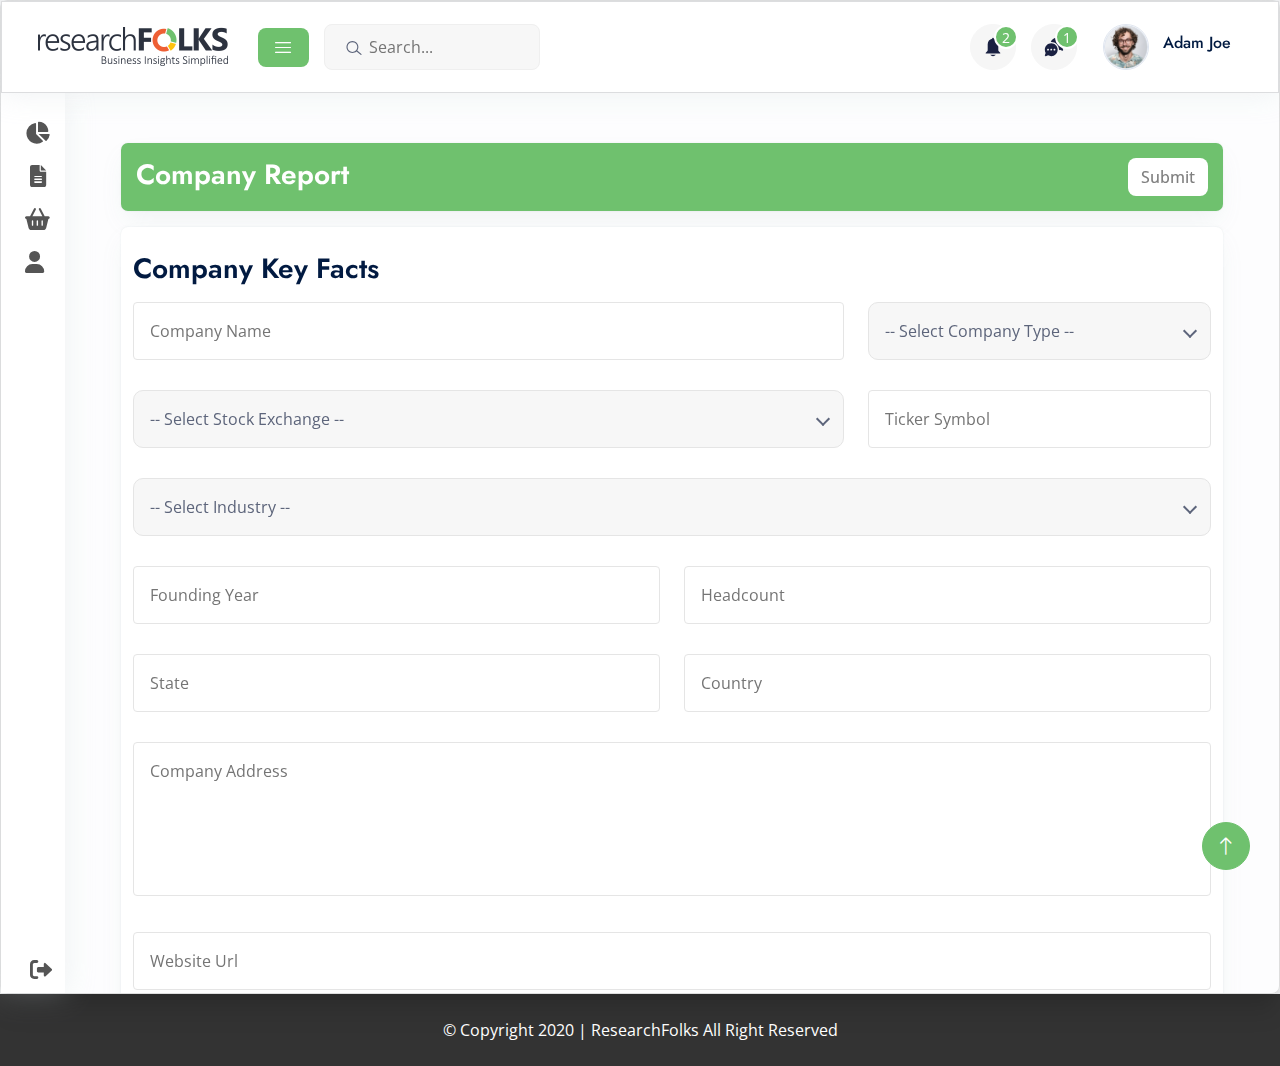
==== Report-Information.html @ 7db9d844 "renamed the file" ====
<!DOCTYPE html>
<html lang="en">

<head>
  <meta charset="utf-8">
  <title>ResearchFolks - Research Store</title>
  <meta content="width=device-width, initial-scale=1.0" name="viewport">
  <meta content="" name="keywords">
  <meta content="" name="description">

  <!-- Favicon -->
  <link href="images/ResearchFolks.gif.png" rel="icon">

  <!-- Google Web Fonts -->
  <link rel="preconnect" href="https://fonts.googleapis.com">
  <link rel="preconnect" href="https://fonts.gstatic.com" crossorigin>
  <link href="https://fonts.googleapis.com/css2?family=Jost:wght@500;600;700&family=Open+Sans:wght@400;500&display=swap"
    rel="stylesheet">

  <!-- Icon Font Stylesheet -->
  <link href="https://cdnjs.cloudflare.com/ajax/libs/font-awesome/5.10.0/css/all.min.css" rel="stylesheet">
  <link href="https://cdn.jsdelivr.net/npm/bootstrap-icons@1.4.1/font/bootstrap-icons.css" rel="stylesheet">

  <!-- Libraries Stylesheet -->
  <link href="lib/animate/animate.min.css" rel="stylesheet">
  <link href="lib/owlcarousel/assets/owl.carousel.min.css" rel="stylesheet">
  <link rel="stylesheet" href="lib/fontawesome-free/css/all.min.css">
  <link rel="stylesheet" href="/lib/icons/feather.css">

  <!-- research-store dropdwon css -->
  <link rel="stylesheet" href="css/select-search.css">

  <!-- for sign-in/sign-up/cart/place0order/order-details/research-store/dashboard pages -->
  <link rel="stylesheet" href="./css/mdb.min.css">
  <link rel="stylesheet" href="/css/dashboard-css/main.css">
  <link rel="stylesheet" href="/css/dashboard-css/lineicons.css">
  <link rel="stylesheet" href="/css/dashboard-css/materialdesignicons.min.css">


  <!-- Customized Bootstrap Stylesheet -->
  <link href="css/bootstrap.min.css" rel="stylesheet">

  <!-- Template Stylesheet -->
  <link href="css/style.css" rel="stylesheet">


  <script src="https://code.jquery.com/jquery-3.6.4.min.js"></script>




</head>

<body style="overflow-x: hidden;">
  <!-- Spinner Start -->
  <div id="spinner"
    class="show bg-white position-fixed translate-middle w-100 vh-100 top-50 start-50 d-flex align-items-center justify-content-center">
    <div class="spinner-border text-primary" role="status" style="width: 3rem; height: 3rem;"></div>
  </div>
  <!-- Spinner End -->





  <!-- Section: Design Block -->
  <section class="text-center" style="background-color: #f5f6f7; padding-top: 0px; padding-bottom: 0px;">

    <!-- Background image -->
    <!-- <div class="p-5 bg-image dashboard2-img"></div> -->
    <!-- Background image -->

    <div class="col-md-12 m-auto">
      <div class="card shadow-5-strong" style="
      margin-top: 0px;
      background: hsla(0, 0%, 100%, 0.8);
      backdrop-filter: blur(30px);
      ">

        <div class="container dashboard-2-container py-0">
          <div class="row d-flex justify-content-center my-0">
            <!-- <h1 class="fw-bold mb-5 wow fadeInUp">DashBoard</h1> -->

            <header class="header" style="border: 1px solid rgba(82, 86, 94, 0.2)">
              <div class="container-fluid  dashboard2-header">
                <div class="dashboard-header2-row">
                  <div class="col-lg-5 col-md-5 col-12 dashboard-header2-row2">

                    <div class="header-left d-flex align-items-center">
                      <div class="dashboard2-header-logo" style="display: ;">
                        <img src="/images/researchfolks-logo.png" alt="">
                      </div>

                      <div class="menu-toggle-btn mr-15 dashboard2-menu-toggle-btn">
                        <button id="dashboard2-side-close-btn" class="main-btn btn-custom">
                          <i id="dashboard2-sidebar-close" class="lni lni-chevron-left "></i>
                          <i id="dashboard2-sidebar-open" class="lni lni-menu "></i>

                        </button>
                      </div>

                      
                      <div class="header-search d-none d-md-flex">
                        <form action="#">
                          <input type="text" placeholder="Search..." />
                          <button><i class="lni lni-search-alt"></i></button>
                        </form>
                      </div>
                    </div>
                  </div>

                  <div class="col-lg-7 col-md-7 col-12 dashboard-header2-row3">
                    <div class="header-right">

                      <div class="header-left d-flex align-items-center  header-search-mobile">
                        <div class="header-search d-md-flex">
                          <form action="#">
                            <input type="text" placeholder="Search..." />
                            <!-- <button><i class="lni lni-search-alt"></i></button> -->
                          </form>
                        </div>
                      </div>

                      <!-- notification start -->
                      <div class="notification-box ml-15 d-md-flex">
                        <button class="dropdown-toggle" type="button" id="notification" data-bs-toggle="dropdown"
                          aria-expanded="false">
                          <svg width="22" height="22" viewBox="0 0 22 22" fill="none"
                            xmlns="http://www.w3.org/2000/svg">
                            <path
                              d="M11 20.1667C9.88317 20.1667 8.88718 19.63 8.23901 18.7917H13.761C13.113 19.63 12.1169 20.1667 11 20.1667Z"
                              fill="" />
                            <path
                              d="M10.1157 2.74999C10.1157 2.24374 10.5117 1.83333 11 1.83333C11.4883 1.83333 11.8842 2.24374 11.8842 2.74999V2.82604C14.3932 3.26245 16.3051 5.52474 16.3051 8.24999V14.287C16.3051 14.5301 16.3982 14.7633 16.564 14.9352L18.2029 16.6342C18.4814 16.9229 18.2842 17.4167 17.8903 17.4167H4.10961C3.71574 17.4167 3.5185 16.9229 3.797 16.6342L5.43589 14.9352C5.6017 14.7633 5.69485 14.5301 5.69485 14.287V8.24999C5.69485 5.52474 7.60672 3.26245 10.1157 2.82604V2.74999Z"
                              fill="" />
                          </svg>
                          <span>2</span>
                        </button>
                        <ul class="dropdown-menu dropdown-menu-end" aria-labelledby="notification">
                          <li>
                            <a href="#0">
                              <div class="image">
                                <img src="assets/images/lead/lead-6.png" alt="" />
                              </div>
                              <div class="content">
                                <h6>
                                  John Doe
                                  <span class="text-regular">
                                    comment on a product.
                                  </span>
                                </h6>
                                <p>
                                  Lorem ipsum dolor sit amet, consect etur adipiscing
                                  elit Vivamus tortor.
                                </p>
                                <span>10 mins ago</span>
                              </div>
                            </a>
                          </li>
                          <li>
                            <a href="#0">
                              <div class="image">
                                <img src="assets/images/lead/lead-1.png" alt="" />
                              </div>
                              <div class="content">
                                <h6>
                                  Jonathon
                                  <span class="text-regular">
                                    like on a product.
                                  </span>
                                </h6>
                                <p>
                                  Lorem ipsum dolor sit amet, consect etur adipiscing
                                  elit Vivamus tortor.
                                </p>
                                <span>10 mins ago</span>
                              </div>
                            </a>
                          </li>
                        </ul>
                      </div>
                      <!-- notification end -->
                      <!-- message start -->
                      <div class="header-message-box ml-15 d-md-flex">
                        <button class="dropdown-toggle" type="button" id="message" data-bs-toggle="dropdown"
                          aria-expanded="false">
                          <svg width="22" height="22" viewBox="0 0 22 22" fill="none"
                            xmlns="http://www.w3.org/2000/svg">
                            <path
                              d="M7.74866 5.97421C7.91444 5.96367 8.08162 5.95833 8.25005 5.95833C12.5532 5.95833 16.0417 9.4468 16.0417 13.75C16.0417 13.9184 16.0364 14.0856 16.0259 14.2514C16.3246 14.138 16.6127 14.003 16.8883 13.8482L19.2306 14.629C19.7858 14.8141 20.3141 14.2858 20.129 13.7306L19.3482 11.3882C19.8694 10.4604 20.1667 9.38996 20.1667 8.25C20.1667 4.70617 17.2939 1.83333 13.75 1.83333C11.0077 1.83333 8.66702 3.55376 7.74866 5.97421Z"
                              fill="" />
                            <path
                              d="M14.6667 13.75C14.6667 17.2938 11.7939 20.1667 8.25004 20.1667C7.11011 20.1667 6.03962 19.8694 5.11182 19.3482L2.76946 20.129C2.21421 20.3141 1.68597 19.7858 1.87105 19.2306L2.65184 16.8882C2.13062 15.9604 1.83338 14.89 1.83338 13.75C1.83338 10.2062 4.70622 7.33333 8.25004 7.33333C11.7939 7.33333 14.6667 10.2062 14.6667 13.75ZM5.95838 13.75C5.95838 13.2437 5.54797 12.8333 5.04171 12.8333C4.53545 12.8333 4.12504 13.2437 4.12504 13.75C4.12504 14.2563 4.53545 14.6667 5.04171 14.6667C5.54797 14.6667 5.95838 14.2563 5.95838 13.75ZM9.16671 13.75C9.16671 13.2437 8.7563 12.8333 8.25004 12.8333C7.74379 12.8333 7.33338 13.2437 7.33338 13.75C7.33338 14.2563 7.74379 14.6667 8.25004 14.6667C8.7563 14.6667 9.16671 14.2563 9.16671 13.75ZM11.4584 14.6667C11.9647 14.6667 12.375 14.2563 12.375 13.75C12.375 13.2437 11.9647 12.8333 11.4584 12.8333C10.9521 12.8333 10.5417 13.2437 10.5417 13.75C10.5417 14.2563 10.9521 14.6667 11.4584 14.6667Z"
                              fill="" />
                          </svg>
                          <span>1</span>
                        </button>
                        <ul class="dropdown-menu dropdown-menu-end" aria-labelledby="message">
                          <li>
                            <a href="#0">
                              <div class="image">
                                <img src="assets/images/lead/lead-5.png" alt="" />
                              </div>
                              <div class="content">
                                <h6>Jacob Jones</h6>
                                <p>Hey!I can across your profile and ...</p>
                                <span>10 mins ago</span>
                              </div>
                            </a>
                          </li>
                          <li>
                            <a href="#0">
                              <div class="image">
                                <img src="assets/images/lead/lead-3.png" alt="" />
                              </div>
                              <div class="content">
                                <h6>John Doe</h6>
                                <p>Would you mind please checking out</p>
                                <span>12 mins ago</span>
                              </div>
                            </a>
                          </li>
                          <li>
                            <a href="#0">
                              <div class="image">
                                <img src="assets/images/lead/lead-2.png" alt="" />
                              </div>
                              <div class="content">
                                <h6>Anee Lee</h6>
                                <p>Hey! are you available for freelance?</p>
                                <span>1h ago</span>
                              </div>
                            </a>
                          </li>
                        </ul>
                      </div>
                      <!-- message end -->
                      <!-- profile start -->

                      <div class="profile-box ml-15">

                        <button class="dropdown-toggle bg-transparent border-0" type="button" id="profile"
                          data-bs-toggle="dropdown" aria-expanded="false">
                          <div class="profile-info">
                            <div class="info">
                              <div class="image">
                                <img src="/images/profile-image.png" alt="" />
                              </div>
                              <div class="profile-dropdown-username">
                                <h6 class="fw-500 ">Adam Joe</h6>

                                <!-- <p>Admin</p> -->
                              </div>
                            </div>
                          </div>
                        </button>

                        <ul class="dropdown-menu dropdown-menu-end" aria-labelledby="profile">
                          <li>
                            <div class="author-info flex items-center justify-content-center !p-1">
                              <!-- <div class="image">
                                <img src="assets/images/profile/profile-image.png" alt="image">
                              </div> -->
                              <div class="content text-center">
                                <h4 class="text-medium" style="font-size: 16px;">Adam Joe</h4>
                                <a class="" href="#" style="font-size: 14px;">Email@gmail.com</a>
                              </div>
                            </div>
                          </li>
                          <li class="divider"></li>
                          <li>
                            <a href="#0">
                              <i class="lni lni-user" style="font-size: 18px;"></i> My Profile
                            </a>
                          </li>
                          <li>
                            <a href="#0"> <i class="lni lni-cog" style="font-size: 18px;"></i> Account Settings </a>
                          </li>
                          <li>
                            <a href="#0">
                              <i class="lni lni-wechat" style="font-size: 18px;"></i> Need Help?
                            </a>
                          </li>


                          <li class="divider"></li>
                          <li>
                            <a href="#0"> <i class="lni lni-exit" style="font-size: 18px;"></i> Sign Out </a>
                          </li>
                        </ul>
                      </div>
                      <!-- profile end -->
                    </div>
                  </div>
                </div>
              </div>
            </header>


            <!-- =============================Modal works============================= -->

            <div id="senior-leadership" class="custom-modal">
              <div class="custom-modal__content">
                <div class="row mt-4">
                  <div class="col-md-6 mb-0">
                    <div class="input-style-1">
                      <input id="nameInput" type="text" placeholder="Name" />
                    </div>
                  </div>
                  <div class="col-md-6 mb-0">
                    <div class="input-style-1">
                      <input id="jobTitleInput" type="text" placeholder="Job Title" />
                    </div>
                  </div>
                </div>
                <div class="row">
                  <div class="col-md-6 mb-0">
                    <div class="input-style-1">
                      <input id="ageInput" type="text" placeholder="Age" />
                    </div>
                  </div>
                  <div class="col-md-6 mb-0">
                    <div class="input-style-1">
                      <input id="sinceInput" type="text" placeholder="Since" />
                    </div>
                  </div>
                </div>
                <div class="col-md-12 mb-0">
                  <div class="input-style-1">
                    <textarea id="bioInput" placeholder="Bio" rows="5"></textarea>
                  </div>
                </div>


                <!-- <div class="d-flex justify-content-end mb-4">
                  <button id="cancelButton" class="btn btn-custom-cancel">Cancel</button>
                  <button id="saveButton" class="btn btn-custom px-5 mb-0">Save</button>
                </div> -->

                <div class="d-flex justify-content-end mb-4">
                  <a id="senior-leadership-hide" class="btn btn-custom-cancel">Cancel</a>

                  <a id="saveEditButton" style="display: none;" class="btn btn-custom px-5 mb-0">Edit</a>
                  <a id="saveButton" class="btn btn-custom px-5 mb-0">Save</a>


                </div>

                <a id="senior-leadership-hide" class="custom-modal__close"><i class="fas fa-close"></i></a>
              </div>
            </div>


            <div id="history" class="custom-modal">
              <div class="custom-modal__content">
                <!-- <div class="row"> -->

                <div class="row mt-4">

                  <div class="col-md-6 mb-0">
                    <div class="select-style-1">
                      <div class="select-position">
                        <select>
                          <option value="">-- Select Event Name --</option>
                          <option value="">Inception</option>
                          <option value="">Geographicl Expansion</option>
                          <option value="">Merger/Acquisition</option>
                          <option value="">Product/Service Launch</option>
                        </select>
                      </div>
                    </div>
                  </div>

                  <div class="col-md-6 mb-0">
                    <div class="input-style-1">
                      <input type="text" placeholder="Event Date" />
                    </div>
                  </div>

                </div>

                <div class="col-md-12 mb-0">
                  <div class="input-style-1">
                    <textarea placeholder="Overview" rows="3"></textarea>
                  </div>

                </div>


                <div class="d-flex justify-content-end mb-4">
                  <a id="history-hide" class="btn btn-custom-cancel">Cancel</a>

                  <input type="submit" value="Save" class="btn btn-custom px-5 mb-0">
                </div>


                <a id="history-hide" class="custom-modal__close"><i class="fas fa-close"></i></a>
              </div>
            </div>


            <div id="company-financials" class="custom-modal">
              <div class="custom-modal__content">

                <div class="row mt-4">


                  <div class="col-md-6 mb-0">
                    <div class="select-style-1">
                      <div class="select-position">
                        <select>
                          <option value="">-- Select Fiscal Year --</option>
                          <option value="">2024</option>
                          <option value="">2023</option>
                          <option value="">2022</option>
                          <option value="">2021</option>
                          <option value="">2020</option>
                        </select>
                      </div>
                    </div>
                  </div>

                  <div class="col-md-6 mb-0">
                    <div class="select-style-1">
                      <div class="select-position">
                        <select>
                          <option value="">-- Select Fiscal Year End --</option>
                          <option value="">January</option>
                          <option value="">February</option>
                          <option value="">March</option>
                          <option value="">April</option>
                          <option value="">May</option>
                          <option value="">June</option>
                          <option value="">July</option>
                          <option value="">August</option>
                          <option value="">September</option>
                          <option value="">October</option>
                          <option value="">November</option>
                          <option value="">December</option>
                        </select>
                      </div>
                    </div>
                  </div>

                </div>


                <div class="row">

                  <div class="col-md-6 mb-0">
                    <div class="select-style-1">
                      <div class="select-position">
                        <select>
                          <option value="">-- Reported Currency --</option>
                          <option value="">US$</option>
                          <option value="">GBP</option>
                          <option value="">INR</option>
                          <option value="">CAD</option>
                        </select>
                      </div>
                    </div>
                  </div>

                  <div class="col-md-6 mb-0">
                    <div class="input-style-1">
                      <input type="text" placeholder="Revenue" />
                    </div>
                  </div>
                </div>

                <div class="row">
                  <div class="col-md-6 mb-0">
                    <div class="select-style-1">
                      <div class="select-position">
                        <select>
                          <option value="">-- Select Units --</option>
                          <option value="">Actuals</option>
                          <option value="">Trillion</option>
                          <option value="">Billion</option>
                          <option value="">Million</option>
                          <option value="">Thousand</option>
                        </select>
                      </div>
                    </div>
                  </div>

                  <div class="col-md-6 mb-0">
                    <div class="input-style-1">
                      <input type="text" placeholder="USD Conversion" />
                    </div>
                  </div>
                </div>






                <div class="d-flex justify-content-end mb-4">
                  <a id="company-financials-hide" class="btn btn-custom-cancel">Cancel</a>

                  <input type="submit" value="Save" class="btn btn-custom px-5 mb-0">
                </div>


                <a id="company-financials-hide" class="custom-modal__close"><i class="fas fa-close"></i></a>
              </div>
            </div>



            <div id="senior-leadership-delete-modal" class="custom-modal">
              <div class="custom-modal__content custom-modal__content-delete">
                <!-- <div class="row"> -->

                <h3>Delete Employee</h3>

                <p>
                  Are You Sure You Want To Delete This Record
                </p>



                <div class="d-flex justify-content-end mb-4">
                  <a id="senior-leadership-delete-hide" class="btn btn-custom-cancel">Cancel</a>

                  <input type="submit" value="Delete" class="btn btn-custom px-5 mb-0">
                </div>


                <!-- </div> -->

                <a id="senior-leadership-delete-hide" class="custom-modal__close"><i class="fas fa-close"></i></a>
              </div>
            </div>


            <div id="history-delete-modal" class="custom-modal">
              <div class="custom-modal__content custom-modal__content-delete">
                <!-- <div class="row"> -->

                <h3>Delete Event</h3>

                <p>
                  Are You Sure You Want To Delete This Event
                </p>



                <div class="d-flex justify-content-end mb-4">
                  <a id="history-delete-hide" class="btn btn-custom-cancel">Cancel</a>

                  <input type="submit" value="Delete" class="btn btn-custom px-5 mb-0">
                </div>

                <!-- </div> -->

                <a id="history-delete-hide" class="custom-modal__close"><i class="fas fa-close"></i></a>
              </div>
            </div>




            <div id="company-financials-delete-modal" class="custom-modal">
              <div class="custom-modal__content custom-modal__content-delete">

                <h3>Delete Financial Record</h3>

                <p>
                  Are You Sure You Want To Delete This Financial Record
                </p>



                <div class="d-flex justify-content-end mb-4">
                  <a id="company-financials-delete-hide" class="btn btn-custom-cancel">Cancel</a>

                  <input type="submit" value="Delete" class="btn btn-custom px-5 mb-0">
                </div>

                <!-- </div> -->

                <a id="company-financials-delete-hide" class="custom-modal__close"><i class="fas fa-close"></i></a>
              </div>
            </div>





            <div id="dashboard-2-column1" class=" dashboard-2-column1  px-0">

              <!-- ======== sidebar-nav start =========== -->
              <aside class="sidebar-nav-wrapper dashboard2-sidebar-nav-wrapper" style="overflow: ;">

                <nav class="sidebar-nav dashboard2-sidebar-nav">
                  <ul>


                    <li id="dashboard2-navitem-hover" class="nav-item dashboard-2-nav-item">
                      <a href="invoice.html" id="dashboard2-nav-item-link" class="dashboard-2-nav-item-link">
                        <span class="icon">
                          <i class="fas fa-chart-pie"></i>
                        </span>
                        <span id="dasboard2-text" class="dasboard2-text">Dashboard</span>
                      </a>
                    </li>
                    <li id="dashboard2-navitem-hover" class="nav-item dashboard-2-nav-item">
                      <a href="invoice.html" id="dashboard2-nav-item-link" class="dashboard-2-nav-item-link">
                        <span class="icon">
                          <i class="fas fa-file-alt custom-middle-icon"></i>
                        </span>
                        <span id="dasboard2-text" class="dasboard2-text">Reports</span>
                      </a>
                    </li>
                    <li id="dashboard2-navitem-hover" class="nav-item dashboard-2-nav-item">
                      <a href="invoice.html" id="dashboard2-nav-item-link" class="dashboard-2-nav-item-link">
                        <span class="icon">
                          <i class="fas fa-shopping-basket"></i>
                        </span>
                        <span id="dasboard2-text" class="dasboard2-text">Orders</span>
                      </a>
                    </li>

                    <li id="dashboard2-navitem-hover" class="nav-item dashboard-2-nav-item">
                      <a href="invoice.html" id="dashboard2-nav-item-link" class="dashboard-2-nav-item-link">
                        <span class="icon">
                          <i class="fas fa-user "></i>
                        </span>
                        <span id="dasboard2-text" class="dasboard2-text">Profile</span>
                      </a>
                    </li>


                    <div class="dasboard2-logout-link">
                      <li id="dashboard2-navitem-hover" class="nav-item dashboard-2-nav-item">
                        <a href="invoice.html" id="dashboard2-nav-item-link" class="dashboard-2-nav-item-link">
                          <span class="icon">
                            <i class="fas fa-sign-out-alt custom-middle-icon"></i>
                          </span>
                          <span id="dasboard2-text" class="dasboard2-text">Logout</span>
                        </a>
                      </li>
                    </div>



                  </ul>
                </nav>


                <!-- <span class="divider">
                  <hr />
                </span> -->


              </aside>
              <div class="overlay"></div>
              <!-- ======== sidebar-nav end =========== -->

            </div>




            <div id="dashboard-2-column2" class=" dashboard-2-column2 px-0" style="display: ;">

              <!-- <main class="main-wrapper"> -->
              <!-- ========== header start ========== -->

              <!-- ========== header end ========== -->
              <!-- </main> -->


              <div class="card-body dashboard-second-ca">

                <!-- ======== main-wrapper start =========== -->
                <main class="main-wrapper" style="">


                  <section class="section" style="padding-top: 10px; padding-bottom: 20px;">
                    <div class="container-fluid">

                      <!-- =====================Form Input===================== -->
                      <div class="form-elements-wrapper mt-4">
                        <div class="row mx-0">

                          <div class="card-style d-flex justify-content-between company-report-header mb-3" style="">
                            <h3 class="text-start text-white mb-0">Company Report</h3>
                            <button type="submit" class="btn btn-custom-company-report mb-0">
                              Submit
                            </button>
                          </div>


                          <div id="dashboard2-keyfact-section" class="card-style dashboard2-form-section mb-0" style="">
                            <h3 class="text-start mb-3">Company Key Facts</h3>



                            <form id="" method="" action="">

                              <fieldset>

                                <div class="row">
                                  <div class="col-md-8 mb-0"> <!-- Set width to 70% (8 out of 12 columns) -->
                                    <div class="input-style-1">
                                      <input type="text" placeholder="Company Name" />
                                    </div>
                                  </div>
                                  <div class="col-md-4 mb-0"> <!-- Set width to 30% (4 out of 12 columns) -->
                                    <div class="select-style-1">
                                      <div class="select-position">
                                        <select>
                                          <option value="">-- Select Company Type --</option>
                                          <option value="">Public</option>
                                          <option value="">Private</option>
                                          <option value="">Startup</option>
                                          <option value="">Non-profit</option>
                                        </select>
                                      </div>
                                    </div>
                                  </div>
                                </div>

                                <div class="row">
                                  <div class="col-md-8 mb-0">
                                    <div class="select-style-1">
                                      <div class="select-position">
                                        <select>
                                          <option value="">-- Select Stock Exchange --</option>
                                          <option value="">NASDAQ Stock Exchange</option>
                                          <option value="">New York Stock Exchange</option>
                                          <option value="">London Stock Exchange</option>
                                          <option value="">Bombay Stock Exchange</option>
                                        </select>
                                      </div>
                                    </div>
                                  </div>
                                  <div class="col-md-4 mb-0">
                                    <div class="input-style-1">
                                      <input type="text" placeholder="Ticker Symbol" />
                                    </div>
                                  </div>
                                </div>

                                <div class="row">
                                  <div class="col-md-12 mb-0">
                                    <div class="select-style-1">
                                      <div class="select-position">
                                        <select>
                                          <option value="">-- Select Industry --</option>
                                          <option value="">Automotive</option>
                                          <option value="">Retail</option>
                                          <option value="">Manufacturing</option>
                                          <option value="">Media</option>
                                        </select>
                                      </div>
                                    </div>
                                  </div>
                                </div>



                                <div class="row">
                                  <div class="col-md-6 mb-0">
                                    <div class="input-style-1">
                                      <input type="text" placeholder="Founding Year" />
                                    </div>
                                  </div>
                                  <div class="col-md-6 mb-0">
                                    <div class="input-style-1">
                                      <input type="text" placeholder="Headcount" />
                                    </div>
                                  </div>
                                </div>

                                <div class="row">
                                  <div class="col-md-6 mb-0">
                                    <div class="input-style-1">
                                      <input type="text" placeholder="State" />
                                    </div>
                                  </div>
                                  <div class="col-md-6 mb-0">
                                    <div class="input-style-1">
                                      <input type="text" placeholder="Country" />
                                    </div>
                                  </div>
                                </div>

                                <div class="input-style-1">
                                  <textarea placeholder="Company Address" rows="5"></textarea>
                                </div>

                                <div class="row">
                                  <div class="col-md-12 mb-0">
                                    <div class="input-style-1">
                                      <input type="text" placeholder="Website Url" />
                                    </div>
                                  </div>
                                </div>

                                <div class="input-style-1">
                                  <textarea placeholder="Business Overview" rows="5"></textarea>
                                </div>


                                <div class="d-flex justify-content-end">

                                  <!-- <button id="keyFactPrevbtn" type="submit" class="btn btn-custom mb-4">
                                  <i class="fas fa-chevron-left"></i>
                                  Previous & Save
                                </button> -->

                                  <div>
                                    <button id="keyFactNextbtn" type="submit" class="btn btn-custom mb-4">
                                      Save & Next
                                    </button>
                                    <button id="financial-form-rightbtn" class="btn btn-custom mb-4"><i class="fas fa-chevron-right"></i></button>
                                  </div>

                                </div>

                              </fieldset>

                          </div>
                          <!-- end card -->

                          <div id="dashboard2-leadership-section" class="card-style dashboard2-form-section mb-0"
                            style="">

                            <div class="d-flex justify-content-between mb-3 dashboard2-modal-col">

                              <h3 class="text-start mb-0">Senior Leadership</h3>

                              <div class="d-flex dashboard2-modal-row">
                                <a id="senior-leadership-delete" class="btn btn-danger mr-10"><i
                                    class="lni lni-trash-can"></i>
                                  <span>Delete</span></a>
                                <a id="senior-leadership-show" class="btn btn-custom"> <i class="lni lni-plus"></i> Add
                                  New
                                  Employees</a>
                              </div>



                            </div>


                            <fieldset>

                              <div class="row">
                                <div class="col-lg-12">
                                  <div class="card-style mb-3">

                                    <div class="table-wrapper table-responsive">
                                      <table class="table" id="dataTable">
                                        <thead>
                                          <tr>
                                            <th>
                                              <div class="check-input-primary mb-3">
                                                <input class="form-check-input" type="checkbox" id="checkbox-1" />
                                              </div>
                                            </th>
                                            <th>
                                              <h6>Name</h6>
                                            </th>
                                            <th>
                                              <h6>Job Title</h6>
                                            </th>
                                            <th>
                                              <h6>Age</h6>
                                            </th>
                                            <th>
                                              <h6>Since</h6>
                                            </th>

                                            <th>
                                              <h6>Action</h6>
                                            </th>
                                          </tr>
                                          <!-- end table row-->
                                        </thead>
                                        <tbody>

                                          <tr style="border: ;">
                                            <td>
                                              <div class="check-input-primary mb-3">
                                                <input class="form-check-input" type="checkbox" id="checkbox-1" />
                                              </div>
                                            </td>
                                            <td class="min-width">
                                              <p>Esther Howard</p>
                                            </td>
                                            <td class="min-width">
                                              <p>Lorem, ipsum dolor.</p>
                                            </td>
                                            <td class="min-width">
                                              <p>28</p>
                                            </td>
                                            <td class="min-width">
                                              <p>2012</p>
                                            </td>
                                            <td>
                                              <div class="action justify-content-center">

                                                <button class="text-success dasboard-action-icon">
                                                  <i class="lni lni-eye"></i>
                                                </button>
                                                <button class="text-success dasboard-action-icon edit-button">
                                                  <i class="lni lni-pencil"></i>
                                                </button>
                                                <button class="text-success dasboard-action-icon">
                                                  <i class="lni lni-trash-can"></i>
                                                </button>

                                              </div>
                                            </td>
                                          </tr>
                                          <!-- end table row -->



                                        </tbody>
                                      </table>
                                      <!-- end table -->
                                    </div>
                                  </div>
                                  <!-- end card -->
                                </div>
                                <!-- end col -->
                              </div>



                              <div class="d-flex justify-content-between">

                                <div class="d-flex">
                                  <button id="leaderShip-form-rightbtn" class="btn btn-custom mb-4 mr-5">
                                    <i class="fas fa-chevron-left"></i>
                                  </button>

                                  <button id="leadershipPrevbtn" type="button" class="btn btn-custom custom-btn-size1 mb-4">

                                    Previous & Save
                                  </button>
                                </div>

                                <div class="d-flex">
                                  <button id="leadershipNextbtn" type="button" class="btn btn-custom custom-btn-size2 mb-4">
                                    Save & Next

                                  </button>

                                  <button id="leaderShip-form-backbtn" class="btn btn-custom mb-4 ml-5">
                                    <i class="fas fa-chevron-right"></i>
                                  </button>

                                </div>

                              </div>

                            </fieldset>

                          </div>

                          <div id="dashboard2-history-section" class="card-style dashboard2-form-section mb-0" style="">

                            <div class="d-flex justify-content-between mb-3 dashboard2-modal-col">

                              <h3 class="text-start mb-0">History</h3>

                              <div class="d-flex dashboard2-modal-row">
                                <a id="history-delete" class="btn btn-danger mr-10"><i class="lni lni-trash-can"></i>
                                  <span>Delete</span></a>
                                <button id="history-show" class="btn btn-custom"> <i class="lni lni-plus"></i> Add
                                  New Event </button>
                              </div>

                            </div>



                            <fieldset>

                              <div class="row">
                                <div class="col-lg-12">
                                  <div class="card-style mb-3">

                                    <div class="table-wrapper table-responsive">
                                      <table class="table">
                                        <thead>
                                          <tr>

                                            <th>
                                              <div class="check-input-primary mb-3">
                                                <input class="form-check-input" type="checkbox" id="checkbox-1" />
                                              </div>
                                            </th>

                                            <th>
                                              <h6>Event Name</h6>
                                            </th>
                                            <th>
                                              <h6>Event Date</h6>
                                            </th>
                                            <th>
                                              <h6>Overview</h6>
                                            </th>

                                            <th>
                                              <h6>Action</h6>
                                            </th>
                                          </tr>
                                          <!-- end table row-->
                                        </thead>
                                        <tbody>
                                          <tr style="border: ;">
                                            <td>
                                              <div class="check-input-primary mb-3">
                                                <input class="form-check-input" type="checkbox" id="checkbox-3" />
                                              </div>
                                            </td>
                                            <td class="min-width">
                                              <p>Esther Howard</p>
                                            </td>
                                            <td class="min-width">
                                              <p>xx-yy-zzzz</p>
                                            </td>
                                            <td class="min-width">
                                              <p>Lorem ipsum dolor sit amet consectetur adipisicing.</p>
                                            </td>

                                            <td>
                                              <div class="action justify-content-center">

                                                <button class="text-success dasboard-action-icon">
                                                  <i class="lni lni-eye"></i>
                                                </button>
                                                <button class="text-success dasboard-action-icon">
                                                  <i class="lni lni-pencil"></i>
                                                </button>
                                                <button class="text-success dasboard-action-icon">
                                                  <i class="lni lni-trash-can"></i>
                                                </button>

                                              </div>
                                            </td>
                                          </tr>
                                          <!-- end table row -->

                                          <tr>
                                            <td>
                                              <div class="check-input-primary mb-3">
                                                <input class="form-check-input" type="checkbox" id="checkbox-4" />
                                              </div>
                                            </td>
                                            <td class="min-width">
                                              <p>Esther Howard</p>
                                            </td>
                                            <td class="min-width">
                                              <p>xx-yy-zzzz</p>
                                            </td>
                                            <td class="min-width">
                                              <p>Lorem ipsum dolor sit amet consectetur adipisicing.</p>
                                            </td>
                                            <td>
                                              <div class="action justify-content-center">

                                                <button class="text-success dasboard-action-icon">
                                                  <i class="lni lni-eye"></i>
                                                </button>
                                                <button class="text-success dasboard-action-icon">
                                                  <i class="lni lni-pencil"></i>
                                                </button>
                                                <button class="text-success dasboard-action-icon">
                                                  <i class="lni lni-trash-can"></i>
                                                </button>

                                              </div>
                                            </td>
                                          </tr>
                                          <!-- end table row -->




                                        </tbody>
                                      </table>
                                      <!-- end table -->
                                    </div>
                                  </div>
                                  <!-- end card -->
                                </div>
                                <!-- end col -->
                              </div>


                              <div class="d-flex justify-content-between">

                                <div class="d-flex">
                                  <button id="history-form-rightbtn" class="btn btn-custom mb-4 mr-5"><i
                                      class="fas fa-chevron-left"></i></button>
                                  <button id="historyPrevbtn" type="submit" class="btn btn-custom custom-btn-size1 mb-4">
                                    Previous & Save
                                  </button>
                                </div>

                                <div class="d-flex">
                                  <button id="historyNextbtn" type="submit" class="btn btn-custom custom-btn-size2 mb-4">
                                    Save & Next
                                  </button>
                                  <button id="history-form-backbtn" class="btn btn-custom  mb-4 ml-5"> <i
                                      class="fas fa-chevron-right"></i></button>
                                </div>

                              </div>


                            </fieldset>

                          </div>

                          <div id="dashboard2-financial-section" class="card-style dashboard2-form-section mb-0"
                            style="">


                            <div class="d-flex justify-content-between mb-3 dashboard2-modal-col">

                              <h3 class="text-start mb-0">Company Financials</h3>

                              <div class="d-flex dashboard2-modal-row">
                                <a id="company-financials-delete" class="btn btn-danger mr-10"><i
                                    class="lni lni-trash-can"></i>
                                  <span>Delete</span></a>
                                <button id="company-financials-show" class="btn btn-custom"> <i
                                    class="lni lni-plus"></i> Add
                                  Financials </button>
                              </div>

                            </div>


                            <fieldset>


                              <div class="row">
                                <div class="col-lg-12">
                                  <div class="card-style mb-3">

                                    <div class="table-wrapper table-responsive">
                                      <table class="table">
                                        <thead>
                                          <tr>

                                            <th>
                                              <div class="check-input-primary mb-3">
                                                <input class="form-check-input" type="checkbox" id="checkbox-1" />
                                              </div>
                                            </th>

                                            <th>
                                              <h6>Fiscal Year</h6>
                                            </th>
                                            <th>
                                              <h6>Fiscal Year End</h6>
                                            </th>
                                            <th>
                                              <h6>Reported Currency</h6>
                                            </th>
                                            <th>
                                              <h6>Revenue</h6>
                                            </th>
                                            <th>
                                              <h6>Units</h6>
                                            </th>
                                            <th>
                                              <h6>Action</h6>
                                            </th>
                                          </tr>
                                          <!-- end table row-->
                                        </thead>
                                        <tbody>
                                          <tr style="border: ;">
                                            <td>
                                              <div class="check-input-primary mb-3">
                                                <input class="form-check-input" type="checkbox" id="checkbox-5" />
                                              </div>
                                            </td>
                                            <td>
                                              <p>2013</p>
                                            </td>
                                            <td class="min-width">
                                              <p>2024</p>
                                            </td>
                                            <td class="min-width">
                                              <p>USD</p>
                                            </td>
                                            <td class="min-width">
                                              <p>200,000</p>
                                            </td>
                                            <td class="min-width">
                                              <p>Million</p>
                                            </td>
                                            <td>
                                              <div class="action justify-content-center">

                                                <button class="text-success dasboard-action-icon">
                                                  <i class="lni lni-eye"></i>
                                                </button>
                                                <button class="text-success dasboard-action-icon">
                                                  <i class="lni lni-pencil"></i>
                                                </button>
                                                <button class="text-success dasboard-action-icon">
                                                  <i class="lni lni-trash-can"></i>
                                                </button>

                                              </div>
                                            </td>
                                          </tr>
                                          <!-- end table row -->

                                          <tr style="border: ;">
                                            <td>
                                              <div class="check-input-primary mb-3">
                                                <input class="form-check-input" type="checkbox" id="checkbox-6" />
                                              </div>
                                            </td>
                                            <td>
                                              <p>2013</p>
                                            </td>
                                            <td class="min-width">
                                              <p>2024</p>
                                            </td>
                                            <td class="min-width">
                                              <p>USD</p>
                                            </td>
                                            <td class="min-width">
                                              <p>200,000</p>
                                            </td>
                                            <td class="min-width">
                                              <p>Million</p>
                                            </td>
                                            <td>
                                              <div class="action justify-content-center">

                                                <button class="text-success dasboard-action-icon">
                                                  <i class="lni lni-eye"></i>
                                                </button>
                                                <button class="text-success dasboard-action-icon">
                                                  <i class="lni lni-pencil"></i>
                                                </button>
                                                <button class="text-success dasboard-action-icon">
                                                  <i class="lni lni-trash-can"></i>
                                                </button>

                                              </div>
                                            </td>
                                          </tr>

                                        </tbody>
                                      </table>
                                      <!-- end table -->
                                    </div>
                                  </div>
                                  <!-- end card -->
                                </div>
                                <!-- end col -->
                              </div>


                              <div class="d-flex justify-content-between">

                                <div class="d-flex">
                                  <button id="financial-form-backbtn" class="btn btn-custom mb-4 mr-5"> <i
                                      class="fas fa-chevron-left"></i>
                                  </button>
                                  <button id="financialPrevbtn" type="submit" class="btn btn-custom custom-btn-size1 mb-4">
                                    Previous & Save
                                  </button>
                                </div>

                                <button id="" type="submit" class="btn btn-custom custom-btn-size2 mb-4">
                                  Submit Details
                                </button>

                              </div>

                              <!-- Submit button -->
                              <!-- <button type="submit" class="btn btn-custom btn-block mb-4">
                                Submit Details
                              </button> -->

                            </fieldset>


                            </form>

                          </div>


                        </div>
                      </div>

                    </div>

                  </section>

                </main>

              </div>

            </div>






          </div>

        </div>
      </div>
    </div>



  </section>
  <!-- Section: Design Block -->







  <!-- Copyright Start -->
  <div class="container-fluid copyright py-4">
    <div class="container container-duplicate">
      <div class="row justify-content-center">
        <div class="col-md-6 text-center text-md-center mb-3 mb-md-0">
          © Copyright 2020 | <a class="" href="#">ResearchFolks</a> All Right Reserved
        </div>

      </div>
    </div>
  </div>
  <!-- Copyright End -->


  <!-- Back to Top -->
  <a href="#" class="btn btn-lg btn-primary btn-lg-square rounded-circle back-to-top"><i class="bi bi-arrow-up"></i></a>






  <!-- JavaScript Libraries -->
  <script src="https://code.jquery.com/jquery-3.4.1.min.js"></script>
  <script src="lib/wow/wow.min.js"></script>
  <script src="lib/easing/easing.min.js"></script>
  <script src="lib/waypoints/waypoints.min.js"></script>
  <script src="lib/owlcarousel/owl.carousel.min.js"></script>
  <script src="lib/counterup/counterup.min.js"></script>


  <!-- Template Javascript -->
  <script src="js/main.js"></script>
  <script src="/js/navbar.js"></script>


  <!-- research-store-scripts -->
  <script src="js/research-store.js"></script>


  <!-- dashboard scripts -->
  <script src="js/dashboard-js/bootstrap.bundle.min.js"></script>
  <script src="/js/dashboard-js/Chart.min.js"></script>
  <script src="/js/dashboard-js/jvectormap.min.js"></script>
  <script src="/js/dashboard-js/world-merc.js"></script>
  <script src="js/dashboard-js/main.js"></script>

  <script src="js/dashboard-js/chart-work.js"></script>

  <script src="js/dashboard-js/dashboard-toggle.js"></script>

  <script src="js/dashboard2-js/dashboard2-work.js"></script>


  <script src="js/dashboard2-js/dashboard2-crud.js"></script>



















</body>

</html>
---- lib/icons/feather.css ----
@font-face {
	font-family: 'Feather';
	src:
	url('fonts/Feather.ttf?sdxovp') format('truetype'),
	url('fonts/Feather.woff?sdxovp') format('woff'),
	url('fonts/Feather.svg?sdxovp#Feather') format('svg');
	font-weight: normal;
	font-style: normal;
}
[class^="feather-"], [class*=" feather-"] {
	font-family: 'feather' !important;
	speak: none;
	font-style: normal;
	font-weight: normal;
	font-variant: normal;
	text-transform: none;
	line-height: 1;
	-webkit-font-smoothing: antialiased;
	-moz-osx-font-smoothing: grayscale;
}

.feather-activity:before {
	content: "\e900";
}
.feather-airplay:before {
	content: "\e901";
}
.feather-alert-circle:before {
	content: "\e902";
}
.feather-alert-octagon:before {
	content: "\e903";
}
.feather-alert-triangle:before {
	content: "\e904";
}
.feather-align-center:before {
	content: "\e905";
}
.feather-align-justify:before {
	content: "\e906";
}
.feather-align-left:before {
	content: "\e907";
}
.feather-align-right:before {
	content: "\e908";
}
.feather-anchor:before {
	content: "\e909";
}
.feather-aperture:before {
	content: "\e90a";
}
.feather-archive:before {
	content: "\e90b";
}
.feather-arrow-down:before {
	content: "\e90c";
}
.feather-arrow-down-circle:before {
	content: "\e90d";
}
.feather-arrow-down-left:before {
	content: "\e90e";
}
.feather-arrow-down-right:before {
	content: "\e90f";
}
.feather-arrow-left:before {
	content: "\e910";
}
.feather-arrow-left-circle:before {
	content: "\e911";
}
.feather-arrow-right:before {
	content: "\e912";
}
.feather-arrow-right-circle:before {
	content: "\e913";
}
.feather-arrow-up:before {
	content: "\e914";
}
.feather-arrow-up-circle:before {
	content: "\e915";
}
.feather-arrow-up-left:before {
	content: "\e916";
}
.feather-arrow-up-right:before {
	content: "\e917";
}
.feather-at-sign:before {
	content: "\e918";
}
.feather-award:before {
	content: "\e919";
}
.feather-bar-chart:before {
	content: "\e91a";
}
.feather-bar-chart-2:before {
	content: "\e91b";
}
.feather-battery:before {
	content: "\e91c";
}
.feather-battery-charging:before {
	content: "\e91d";
}
.feather-bell:before {
	content: "\e91e";
}
.feather-bell-off:before {
	content: "\e91f";
}
.feather-bluetooth:before {
	content: "\e920";
}
.feather-bold:before {
	content: "\e921";
}
.feather-book:before {
	content: "\e922";
}
.feather-book-open:before {
	content: "\e923";
}
.feather-bookmark:before {
	content: "\e924";
}
.feather-box:before {
	content: "\e925";
}
.feather-briefcase:before {
	content: "\e926";
}
.feather-calendar:before {
	content: "\e927";
}
.feather-camera:before {
	content: "\e928";
}
.feather-camera-off:before {
	content: "\e929";
}
.feather-cast:before {
	content: "\e92a";
}
.feather-check:before {
	content: "\e92b";
}
.feather-check-circle:before {
	content: "\e92c";
}
.feather-check-square:before {
	content: "\e92d";
}
.feather-chevron-down:before {
	content: "\e92e";
}
.feather-chevron-left:before {
	content: "\e92f";
}
.feather-chevron-right:before {
	content: "\e930";
}
.feather-chevron-up:before {
	content: "\e931";
}
.feather-chevrons-down:before {
	content: "\e932";
}
.feather-chevrons-left:before {
	content: "\e933";
}
.feather-chevrons-right:before {
	content: "\e934";
}
.feather-chevrons-up:before {
	content: "\e935";
}
.feather-chrome:before {
	content: "\e936";
}
.feather-circle:before {
	content: "\e937";
}
.feather-clipboard:before {
	content: "\e938";
}
.feather-clock:before {
	content: "\e939";
}
.feather-cloud:before {
	content: "\e93a";
}
.feather-cloud-drizzle:before {
	content: "\e93b";
}
.feather-cloud-lightning:before {
	content: "\e93c";
}
.feather-cloud-off:before {
	content: "\e93d";
}
.feather-cloud-rain:before {
	content: "\e93e";
}
.feather-cloud-snow:before {
	content: "\e93f";
}
.feather-code:before {
	content: "\e940";
}
.feather-codepen:before {
	content: "\e941";
}
.feather-command:before {
	content: "\e942";
}
.feather-compass:before {
	content: "\e943";
}
.feather-copy:before {
	content: "\e944";
}
.feather-corner-down-left:before {
	content: "\e945";
}
.feather-corner-down-right:before {
	content: "\e946";
}
.feather-corner-left-down:before {
	content: "\e947";
}
.feather-corner-left-up:before {
	content: "\e948";
}
.feather-corner-right-down:before {
	content: "\e949";
}
.feather-corner-right-up:before {
	content: "\e94a";
}
.feather-corner-up-left:before {
	content: "\e94b";
}
.feather-corner-up-right:before {
	content: "\e94c";
}
.feather-cpu:before {
	content: "\e94d";
}
.feather-credit-card:before {
	content: "\e94e";
}
.feather-crop:before {
	content: "\e94f";
}
.feather-crosshair:before {
	content: "\e950";
}
.feather-database:before {
	content: "\e951";
}
.feather-delete:before {
	content: "\e952";
}
.feather-disc:before {
	content: "\e953";
}
.feather-dollar-sign:before {
	content: "\e954";
}
.feather-download:before {
	content: "\e955";
}
.feather-download-cloud:before {
	content: "\e956";
}
.feather-droplet:before {
	content: "\e957";
}
.feather-edit:before {
	content: "\e958";
}
.feather-edit-2:before {
	content: "\e959";
}
.feather-edit-3:before {
	content: "\e95a";
}
.feather-external-link:before {
	content: "\e95b";
}
.feather-eye:before {
	content: "\e95c";
}
.feather-eye-off:before {
	content: "\e95d";
}
.feather-facebook:before {
	content: "\e95e";
}
.feather-fast-forward:before {
	content: "\e95f";
}
.feather-feather:before {
	content: "\e960";
}
.feather-file:before {
	content: "\e961";
}
.feather-file-minus:before {
	content: "\e962";
}
.feather-file-plus:before {
	content: "\e963";
}
.feather-file-text:before {
	content: "\e964";
}
.feather-film:before {
	content: "\e965";
}
.feather-filter:before {
	content: "\e966";
}
.feather-flag:before {
	content: "\e967";
}
.feather-folder:before {
	content: "\e968";
}
.feather-folder-minus:before {
	content: "\e969";
}
.feather-folder-plus:before {
	content: "\e96a";
}
.feather-gift:before {
	content: "\e96b";
}
.feather-git-branch:before {
	content: "\e96c";
}
.feather-git-commit:before {
	content: "\e96d";
}
.feather-git-merge:before {
	content: "\e96e";
}
.feather-git-pull-request:before {
	content: "\e96f";
}
.feather-github:before {
	content: "\e970";
}
.feather-gitlab:before {
	content: "\e971";
}
.feather-globe:before {
	content: "\e972";
}
.feather-grid:before {
	content: "\e973";
}
.feather-hard-drive:before {
	content: "\e974";
}
.feather-hash:before {
	content: "\e975";
}
.feather-headphones:before {
	content: "\e976";
}
.feather-heart:before {
	content: "\e977";
}
.feather-help-circle:before {
	content: "\e978";
}
.feather-home:before {
	content: "\e979";
}
.feather-image:before {
	content: "\e97a";
}
.feather-inbox:before {
	content: "\e97b";
}
.feather-info:before {
	content: "\e97c";
}
.feather-instagram:before {
	content: "\e97d";
}
.feather-italic:before {
	content: "\e97e";
}
.feather-layers:before {
	content: "\e97f";
}
.feather-layout:before {
	content: "\e980";
}
.feather-life-buoy:before {
	content: "\e981";
}
.feather-link:before {
	content: "\e982";
}
.feather-link-2:before {
	content: "\e983";
}
.feather-linkedin:before {
	content: "\e984";
}
.feather-list:before {
	content: "\e985";
}
.feather-loader:before {
	content: "\e986";
}
.feather-lock:before {
	content: "\e987";
}
.feather-log-in:before {
	content: "\e988";
}
.feather-log-out:before {
	content: "\e989";
}
.feather-mail:before {
	content: "\e98a";
}
.feather-map:before {
	content: "\e98b";
}
.feather-map-pin:before {
	content: "\e98c";
}
.feather-maximize:before {
	content: "\e98d";
}
.feather-maximize-2:before {
	content: "\e98e";
}
.feather-menu:before {
	content: "\e98f";
}
.feather-message-circle:before {
	content: "\e990";
}
.feather-message-square:before {
	content: "\e991";
}
.feather-mic:before {
	content: "\e992";
}
.feather-mic-off:before {
	content: "\e993";
}
.feather-minimize:before {
	content: "\e994";
}
.feather-minimize-2:before {
	content: "\e995";
}
.feather-minus:before {
	content: "\e996";
}
.feather-minus-circle:before {
	content: "\e997";
}
.feather-minus-square:before {
	content: "\e998";
}
.feather-monitor:before {
	content: "\e999";
}
.feather-moon:before {
	content: "\e99a";
}
.feather-more-horizontal:before {
	content: "\e99b";
}
.feather-more-vertical:before {
	content: "\e99c";
}
.feather-move:before {
	content: "\e99d";
}
.feather-music:before {
	content: "\e99e";
}
.feather-navigation:before {
	content: "\e99f";
}
.feather-navigation-2:before {
	content: "\e9a0";
}
.feather-octagon:before {
	content: "\e9a1";
}
.feather-package:before {
	content: "\e9a2";
}
.feather-paperclip:before {
	content: "\e9a3";
}
.feather-pause:before {
	content: "\e9a4";
}
.feather-pause-circle:before {
	content: "\e9a5";
}
.feather-percent:before {
	content: "\e9a6";
}
.feather-phone:before {
	content: "\e9a7";
}
.feather-phone-call:before {
	content: "\e9a8";
}
.feather-phone-forwarded:before {
	content: "\e9a9";
}
.feather-phone-incoming:before {
	content: "\e9aa";
}
.feather-phone-missed:before {
	content: "\e9ab";
}
.feather-phone-off:before {
	content: "\e9ac";
}
.feather-phone-outgoing:before {
	content: "\e9ad";
}
.feather-pie-chart:before {
	content: "\e9ae";
}
.feather-play:before {
	content: "\e9af";
}
.feather-play-circle:before {
	content: "\e9b0";
}
.feather-plus:before {
	content: "\e9b1";
}
.feather-plus-circle:before {
	content: "\e9b2";
}
.feather-plus-square:before {
	content: "\e9b3";
}
.feather-pocket:before {
	content: "\e9b4";
}
.feather-power:before {
	content: "\e9b5";
}
.feather-printer:before {
	content: "\e9b6";
}
.feather-radio:before {
	content: "\e9b7";
}
.feather-refresh-ccw:before {
	content: "\e9b8";
}
.feather-refresh-cw:before {
	content: "\e9b9";
}
.feather-repeat:before {
	content: "\e9ba";
}
.feather-rewind:before {
	content: "\e9bb";
}
.feather-rotate-ccw:before {
	content: "\e9bc";
}
.feather-rotate-cw:before {
	content: "\e9bd";
}
.feather-rss:before {
	content: "\e9be";
}
.feather-save:before {
	content: "\e9bf";
}
.feather-scissors:before {
	content: "\e9c0";
}
.feather-search:before {
	content: "\e9c1";
}
.feather-send:before {
	content: "\e9c2";
}
.feather-server:before {
	content: "\e9c3";
}
.feather-settings:before {
	content: "\e9c4";
}
.feather-share:before {
	content: "\e9c5";
}
.feather-share-2:before {
	content: "\e9c6";
}
.feather-shield:before {
	content: "\e9c7";
}
.feather-shield-off:before {
	content: "\e9c8";
}
.feather-shopping-bag:before {
	content: "\e9c9";
}
.feather-shopping-cart:before {
	content: "\e9ca";
}
.feather-shuffle:before {
	content: "\e9cb";
}
.feather-sidebar:before {
	content: "\e9cc";
}
.feather-skip-back:before {
	content: "\e9cd";
}
.feather-skip-forward:before {
	content: "\e9ce";
}
.feather-slack:before {
	content: "\e9cf";
}
.feather-slash:before {
	content: "\e9d0";
}
.feather-sliders:before {
	content: "\e9d1";
}
.feather-smartphone:before {
	content: "\e9d2";
}
.feather-speaker:before {
	content: "\e9d3";
}
.feather-square:before {
	content: "\e9d4";
}
.feather-star:before {
	content: "\e9d5";
}
.feather-stop-circle:before {
	content: "\e9d6";
}
.feather-sun:before {
	content: "\e9d7";
}
.feather-sunrise:before {
	content: "\e9d8";
}
.feather-sunset:before {
	content: "\e9d9";
}
.feather-tablet:before {
	content: "\e9da";
}
.feather-tag:before {
	content: "\e9db";
}
.feather-target:before {
	content: "\e9dc";
}
.feather-terminal:before {
	content: "\e9dd";
}
.feather-thermometer:before {
	content: "\e9de";
}
.feather-thumbs-down:before {
	content: "\e9df";
}
.feather-thumbs-up:before {
	content: "\e9e0";
}
.feather-toggle-left:before {
	content: "\e9e1";
}
.feather-toggle-right:before {
	content: "\e9e2";
}
.feather-trash:before {
	content: "\e9e3";
}
.feather-trash-2:before {
	content: "\e9e4";
}
.feather-trending-down:before {
	content: "\e9e5";
}
.feather-trending-up:before {
	content: "\e9e6";
}
.feather-triangle:before {
	content: "\e9e7";
}
.feather-truck:before {
	content: "\e9e8";
}
.feather-tv:before {
	content: "\e9e9";
}
.feather-twitter:before {
	content: "\e9ea";
}
.feather-type:before {
	content: "\e9eb";
}
.feather-umbrella:before {
	content: "\e9ec";
}
.feather-underline:before {
	content: "\e9ed";
}
.feather-unlock:before {
	content: "\e9ee";
}
.feather-upload:before {
	content: "\e9ef";
}
.feather-upload-cloud:before {
	content: "\e9f0";
}
.feather-user:before {
	content: "\e9f1";
}
.feather-user-check:before {
	content: "\e9f2";
}
.feather-user-minus:before {
	content: "\e9f3";
}
.feather-user-plus:before {
	content: "\e9f4";
}
.feather-user-x:before {
	content: "\e9f5";
}
.feather-users:before {
	content: "\e9f6";
}
.feather-video:before {
	content: "\e9f7";
}
.feather-video-off:before {
	content: "\e9f8";
}
.feather-voicemail:before {
	content: "\e9f9";
}
.feather-volume:before {
	content: "\e9fa";
}
.feather-volume-1:before {
	content: "\e9fb";
}
.feather-volume-2:before {
	content: "\e9fc";
}
.feather-volume-x:before {
	content: "\e9fd";
}
.feather-watch:before {
	content: "\e9fe";
}
.feather-wifi:before {
	content: "\e9ff";
}
.feather-wifi-off:before {
	content: "\ea00";
}
.feather-wind:before {
	content: "\ea01";
}
.feather-x:before {
	content: "\ea02";
}
.feather-x-circle:before {
	content: "\ea03";
}
.feather-x-square:before {
	content: "\ea04";
}
.feather-youtube:before {
	content: "\ea05";
}
.feather-zap:before {
	content: "\ea06";
}
.feather-zap-off:before {
	content: "\ea07";
}
.feather-zoom-in:before {
	content: "\ea08";
}
.feather-zoom-out:before {
	content: "\ea09";
}
---- css/select-search.css ----
.wrapper-column {
    width: 100%;
    /* max-width: 40rem; */
    height: auto;
    /* margin: 0 auto; */
    /* padding: 5rem 3rem; */
    /* border-radius: 0.25rem; */
    background-color: white;
    border: 1px solid rgba(0, 0, 0, 0.2);
    /* box-shadow: 0 4px 6px -1px rgba(0, 0, 0, 0.1), 0 2px 4px -1px rgba(0, 0, 0, 0.06); */
    /* border: 3px solid red; */
}




.searchCountryForm-group {
    position: relative;
}

.searchCountryForm-arrow svg {
    position: absolute;
    width: 21px;
    top: 25%;
    right: 14px;
    z-index: 2;
    fill: currentColor;
    transition: transform 0.1s;
    /* position: absolute;
    top: 0.65rem;
    right: 0.5rem;
    z-index: 10;
    font-size: 1.35rem;
    line-height: inherit;
    color: var(--color-darks); */
}

.searchCountryForm .searchCountryDropdown {
    position: relative;
}

.searchCountryForm .searchCountryDropdown-select {
    position: relative;
    text-align: start;
    font-family: inherit;
    font-size: 1rem;
    font-weight: 400;
    line-height: 1.5;
    cursor: pointer;
    user-select: none;
    width: 100%;
    height: auto;
    /* padding: 0.75rem 1.25rem; */
    padding: 10px 21px;
    border: none;
    outline: none;
    border-radius: 0.25rem;
    color: var(--color-black);
    background-clip: padding-box;
    background-color: white;
    
    /* box-shadow: 0 4px 6px -1px rgba(0, 0, 0, 0.1), 0 2px 4px -1px rgba(0, 0, 0, 0.06); */
    transition: all 0.3s ease-in-out;
}

.searchCountryForm .searchCountryDropdown-menu {
    /* position: absolute; */
    position: relative;
    display: none;
    top: 100%;
    left: 0;
    width: 100%;
    z-index: 10;
    border-radius: 0.25rem;
    background-color: white;
    box-shadow: 0 10px 15px -3px rgba(0, 0, 0, 0.1), 0 4px 6px -2px rgba(0, 0, 0, 0.05);
    transition: all 0.3s ease-in-out;
}

.searchCountryForm .searchCountryDropdown-menu-inner {
    text-align: start;
    padding-right: 0px;
    max-height: 13rem;
    overflow-y: scroll;
    overflow-x: hidden;
}

.searchCountryForm .searchCountryDropdown-menu-inner::-webkit-scrollbar {
    width: 5px;
    height: auto;
}

.searchCountryForm .searchCountryDropdown-menu-inner::-webkit-scrollbar-thumb {
    border-radius: 0.25rem;
    background-color: #5C9E58;
    box-shadow: var(--shadow-small);
}

.searchCountryForm .searchCountryDropdown-menu-item {
    font-family: inherit;
    font-size: 1rem;
    font-weight: normal;
    line-height: inherit;
    cursor: pointer;
    user-select: none;
    padding: 0.65rem 1.25rem;
    background-color: var(--color-white);
    transition: all 0.2s ease-in-out;
}

.searchCountryForm .searchCountryDropdown-menu-item:hover {
    color: var(--color-black);
    background-color: #d6d6d6;
}

.searchCountryForm .searchCountryDropdown-menu-item.is-select,
.searchCountryForm .searchCountryDropdown-menu-item.is-select:hover {
    color: var(--color-white);
    background-color: var(--color-blues);
}

.searchCountryForm .searchCountryDropdown-menu-search {
    display: block;
    font-family: inherit;
    font-size: 1rem;
    font-weight: 400;
    line-height: 1.5;
    width: 100%;
    height: auto;
    padding: 0.65rem 1.25rem;
    border: none;
    outline: none;
    color: var(--color-black);
    background-clip: padding-box;
    background-color: hsl(0, 0%, 96%);
}






/* .=========================checkbox dropdown========================= */


.dropdown-checkbox {
    position: relative;
    margin-bottom: 20px;
}

.dropdown-checkbox .dropdown-checkbox-list {
    padding: 25px 20px;
    background: #fff;
    /* position: absolute; */
    position: relative;
    top: 0;
    left: 0;
    right: 0;
    border: 1px solid rgba(0, 0, 0, 0.2);
    max-height: 223px;
    overflow-y: auto;
    background: #fff;
    display: none;
    z-index: 10;
    animation: slideDown 0.5s ease-in-out;
}



.dropdown-checkbox .dropdown-checkbox-list::-webkit-scrollbar{
    width: 5px;
    height: auto;
}

.dropdown-checkbox .dropdown-checkbox-list::-webkit-scrollbar-thumb {
    border-radius: 0.25rem;
    background-color: #5C9E58;
    box-shadow: var(--shadow-small);
}





.dropdown-checkbox .checkbox {
    opacity: 0;
    transition: opacity 0.2s;
}

.dropdown-checkbox .dropdown-checkbox-label {
    text-align: start;
    display: block;
    height: 44px;
    font-size: 16px;
    line-height: 42px;
    background: #fff;
    border: 1px solid rgba(0, 0, 0, 0.2);
    padding: 0 40px 0 20px;
    cursor: pointer;
    position: relative;
}

.dropdown-checkbox .dropdown-checkbox-label:before {
  
    content: "";
    background: url("data:image/svg+xml;utf8,<svg xmlns='http://www.w3.org/2000/svg' viewBox='0 0 24 24'><path d='M7.41 8.59L12 13.17l4.59-4.58L18 10l-6 6-6-6 1.41-1.41z'></path></svg>") no-repeat;
    width: 21px; /* Set the width and height based on your SVG dimensions */
    height: 24px;
    position: absolute;
    right: 14px;
    top: 50%;
    transform: translateY(-50%);
    transition: transform 0.25s;
    transform-origin: center center;
}

.dropdown-checkbox.open .dropdown-checkbox-list {
    display: block;
    transition: 0.3s;
}



.dropdown-checkbox.open .checkbox {
    transition: 2s opacity 2s;
    opacity: 1;
}

.dropdown-checkbox.open .dropdown-checkbox-label:before {
    transform: translateY(-50%) rotate(-180deg);
}

.checkbox {
    margin-bottom: 20px;
}

.checkbox:last-child {
    margin-bottom: 0;
}

.checkbox .checkbox-custom {
    display: none;
}

.checkbox .checkbox-custom-label {
    display: inline-block;
    position: relative;
    vertical-align: middle;
    cursor: pointer;
}

.checkbox .checkbox-custom+.checkbox-custom-label:before {
    content: "";
    background: transparent;
    display: inline-block;
    vertical-align: middle;
    margin-right: 10px;
    text-align: center;
    width: 18px;
    height: 18px;
    border: 1px solid rgba(0, 0, 0, 0.3);
    border-radius: 2px;
    margin-top: -2px;
}



.checkbox .checkbox-custom:checked+.checkbox-custom-label:after {
    content: "";
    /* background: url("data:image/svg+xml;utf8,<svg xmlns='http://www.w3.org/2000/svg' viewBox='0 0 24 24' fill='none' stroke='#5C9E58' stroke-width='2' stroke-linecap='round' stroke-linejoin='round'><g id='SVGRepo_bgCarrier' stroke-width='0'></g><g id='SVGRepo_tracerCarrier' stroke-linecap='round' stroke-linejoin='round'></g><g id='SVGRepo_iconCarrier'><path d='M4 12.6111L8.92308 17.5L20 6.5' stroke='#5C9E58' stroke-width='2' stroke-linecap='round' stroke-linejoin='round'></path></g></svg>") no-repeat; */
    /* background: #9dda9c; */
    position: absolute;
    top: 2px;
    left: 5px;
    height: 12px;
    padding: 2px;
    transform: rotate(38deg)!important;
    text-align: center;
    border: solid #5C9E58!important;
    border-width: 0 3px 3px 0!important;
    
}

.checkbox .checkbox-custom-label {
    line-height: 16px;
    font-size: 15.5px;
    margin-right: 0;
    margin-left: 0;
    color: black;
}


@keyframes slideDown {
    from {
        transform: translateY(-20px);
        opacity: 0;
    }

    to {
        transform: translateY(0);
        opacity: 1;
    }
}



/* ================radio dropdown================ */
.wrap {
    /* width: 300px; */
    position: relative;
    margin: 10px;
    float: left;
}

.radio-select {
    display: none;
    text-align: start;
    background-color: #fff;
    /* width: calc(100% - 22px); */
    padding: 10px;
    border: 1px solid rgba(0, 0, 0, 0.2);
}

label {
    display: block;
    cursor: pointer;
    margin-bottom: 10px;
}

label:hover,
label:focus {
    color: #5C9E58;
}



.radio-dropdown {
    /* Block */
    display: block;
    width: 100%;
    height: auto;
    padding: 10px 21px;
    position: relative;
    /* Style */
    background-color: white;
    border: 1px solid rgba(0, 0, 0, 0.2);
    border-radius: 0;
    box-shadow: inset 0 1px 1px rgba(0, 0, 0, 0.075);
    /* Text */
    text-align: left;
    line-height: 1.42857;
    color: black;
}

.radio-dropdown:after {
    color: black;
    font-family: "FontAwesome";
    font-size: 14px;
    display: inline-block;
    /* width: 17px;
    height: 42px; */
    line-height: 42px;
    text-align: center;
    content: "";
    position: absolute;
    right: 19px;
    top: 0px;
    /* border: 1px solid #b3b3b3; */
    background-color: transparent;
}

.radio-dropdown.afk-active:after {
    content: "";
}

/* .radio-dropdown:hover,
.radio-dropdown:focus {
    background-color: #dd5218;
    border-color: #dd5218;
    color: #fff;
} */

/* .radio-dropdown:hover:after, */
.radio-dropdown:focus:after {
    transform:  rotate(-180deg);
    transition: 0.3s;
    /* background-color: #af4113;
    border-color: #af4113;
    color: #fff; */
}






.company-intelligance{
    display: none;
}









/* =======================select-country========================= */

.select-country{
    padding: 10px 21px;
    border-radius: 0px;
    border: 1px solid rgba(0, 0, 0, 0.2)!important;
    box-shadow: none!important;
    font-size: 1rem;
    color: black;
}

.select-country:focus{
    outline: none!important;
    box-shadow: none!important;
    /* animation: slideDownn 0.5s ease-in-out; */
}
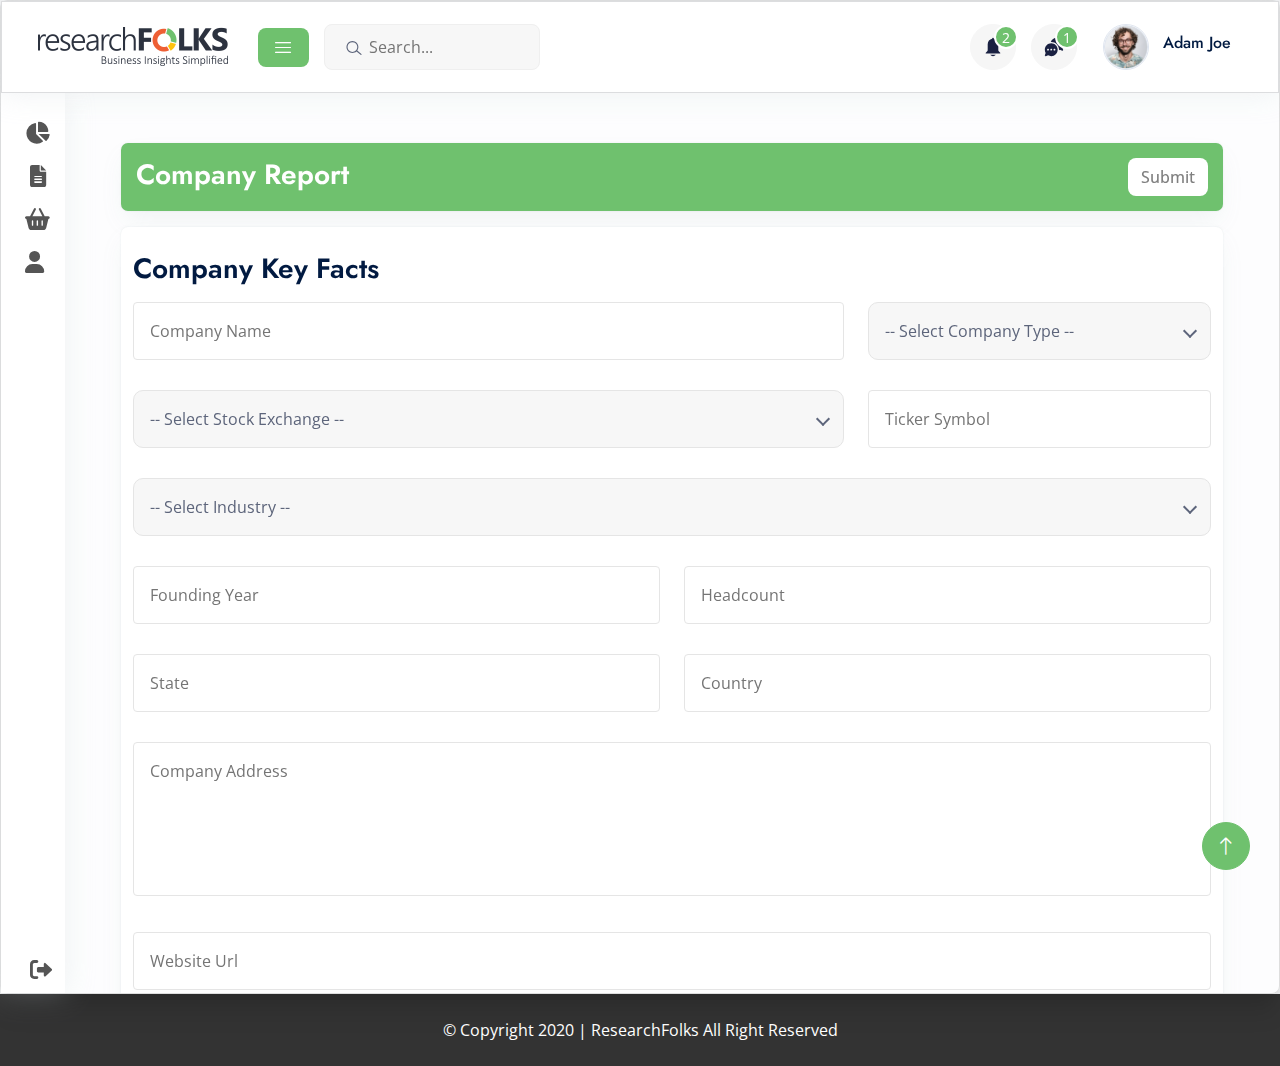
==== commit 3f28cba6: "Rename report-information.html to Report-Information.html" ====
--- a/Report-Information.html
+++ b/Report-Information.html
@@ -1411,4 +1411,4 @@
 
 </body>
 
-</html>+</html>
